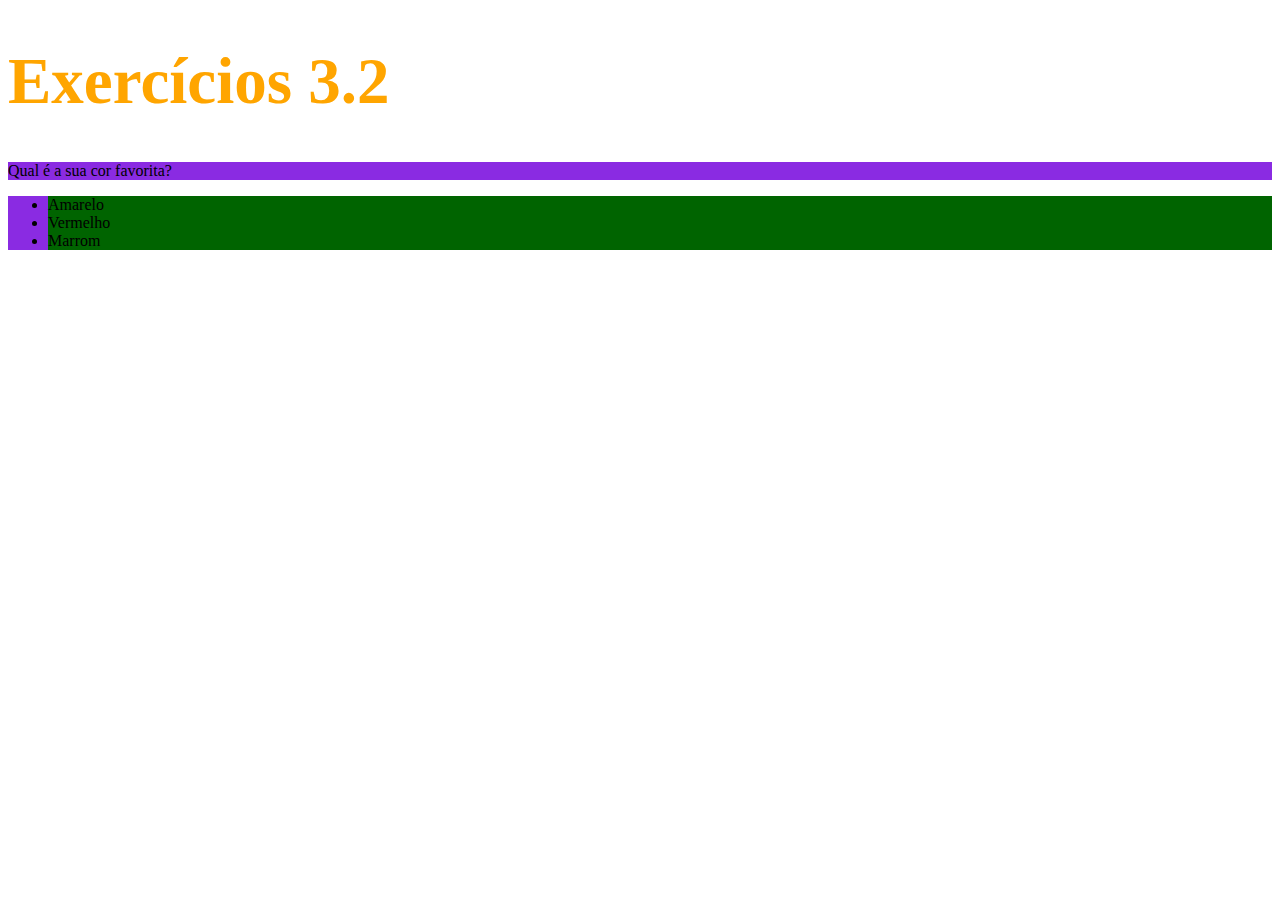
==== fundamentos/bloco-3-introducao-a-html-e-css/dia-2-html-css-primeiros-passos-em-css/index.html @ ec945366 "introducao do exercicio 3.2" ====
<!DOCTYPE html>
<html lang="pt-br">
  <head>
    <meta charset="UTF-8">
    <title>HTML</title>
    <style>
        #titulo {
            font-size: 65px;   
            color: orange
        }
        .naoOrdenada{
            background-color: aquamarine;
        }
        p, ul 
        {
            background-color: blueviolet;
        }
        li {
            background-color: darkgreen;
        }
    </style>
  </head>
  <body>
    <h1 id="titulo">Exercícios 3.2</h1>
    <p>Qual é a sua cor favorita?</p>
    <ul>
      <li>Amarelo</li>
      <li>Vermelho</li>
      <li>Marrom</li>
    </ul>
  </body>
</html>
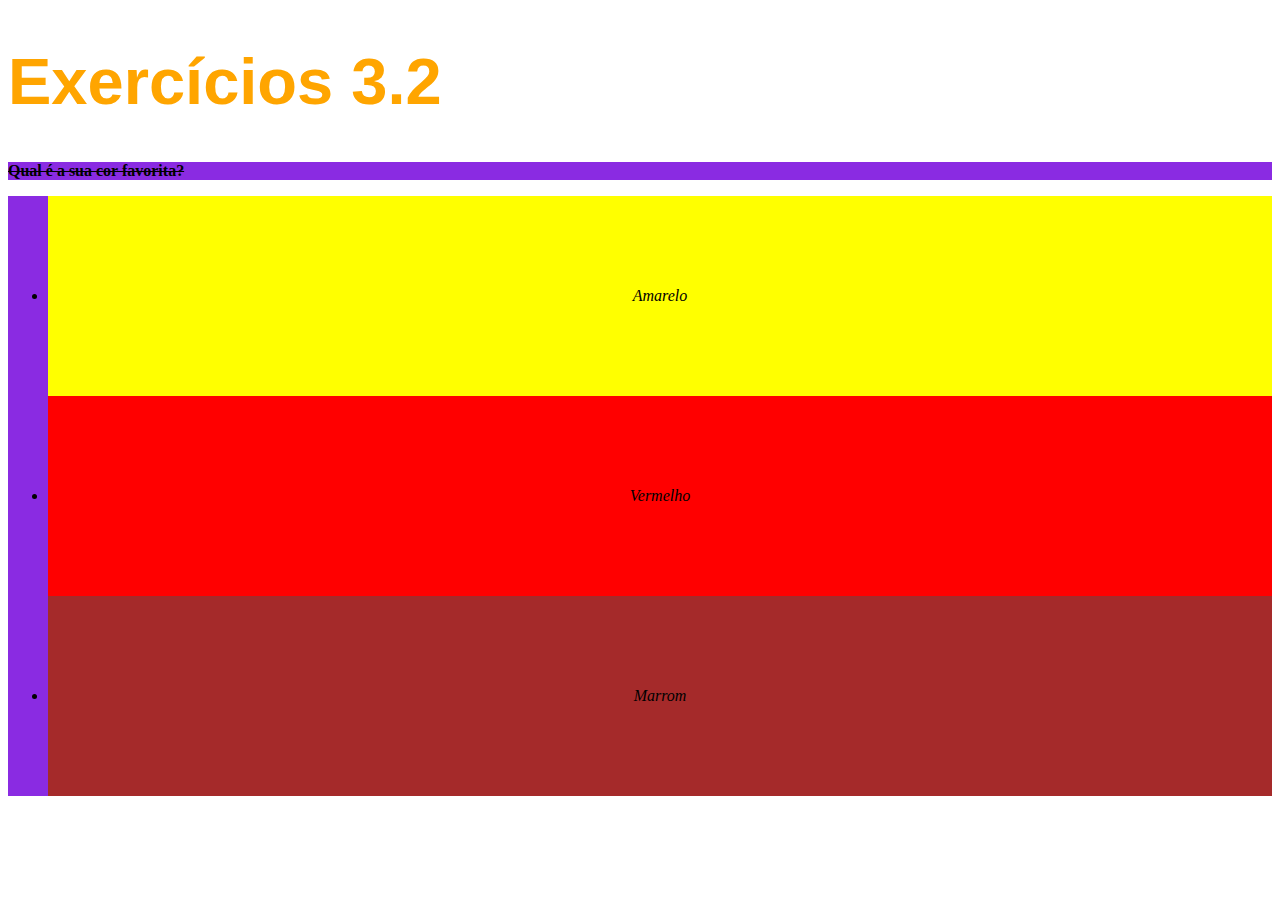
==== commit 5d7b3114: "segunda parte do exercicio 3.2" ====
--- a/fundamentos/bloco-3-introducao-a-html-e-css/dia-2-html-css-primeiros-passos-em-css/index.html
+++ b/fundamentos/bloco-3-introducao-a-html-e-css/dia-2-html-css-primeiros-passos-em-css/index.html
@@ -1,32 +1,65 @@
 <!DOCTYPE html>
 <html lang="pt-br">
-  <head>
+
+<head>
     <meta charset="UTF-8">
     <title>HTML</title>
     <style>
+        body {
+            font-size: 16px;
+        }
+
         #titulo {
-            font-size: 65px;   
-            color: orange
+            font-size: 65px;
+            color: orange;
+            font-family: sans-serif;
         }
-        .naoOrdenada{
+
+        .naoOrdenada {
             background-color: aquamarine;
         }
-        p, ul 
-        {
+
+        p,
+        ul {
             background-color: blueviolet;
+           
         }
+
         li {
             background-color: darkgreen;
+            font-style: italic;
+            line-height: 200px;
+            text-align: center;
+        }
+
+        #paragrafo {
+            font-weight: 600;
+            size: 3em;
+            text-decoration:line-through;
+        }
+        #amarelo
+        {
+            background-color: yellow;
+        }
+        #vermelho
+        {
+            background-color: red;
+        }
+        #marrom 
+        {
+            background-color: brown;
         }
     </style>
-  </head>
-  <body>
+</head>
+
+<body>
     <h1 id="titulo">Exercícios 3.2</h1>
-    <p>Qual é a sua cor favorita?</p>
+    <p id="paragrafo">Qual é a sua cor favorita?</p>
     <ul>
-      <li>Amarelo</li>
-      <li>Vermelho</li>
-      <li>Marrom</li>
+        <li id="amarelo">Amarelo</li>
+        <li id="vermelho">Vermelho</li>
+        <li id="marrom">Marrom</li>
     </ul>
-  </body>
-</html>+</body>
+
+</html>
